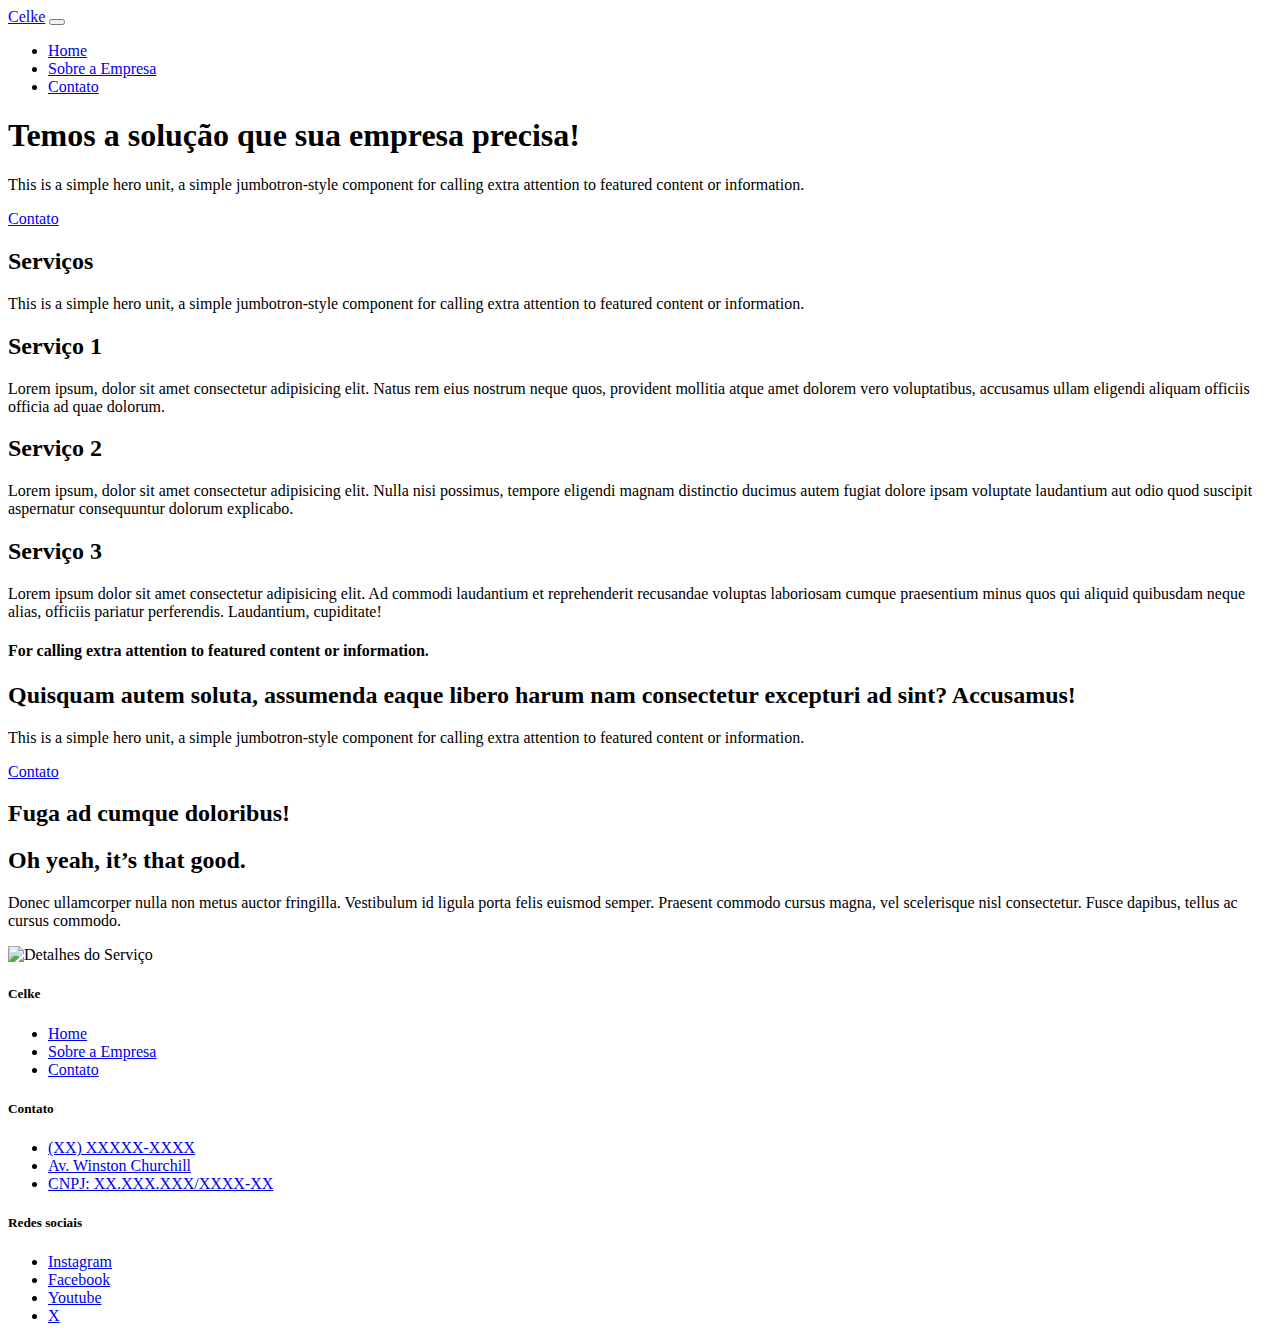
==== index.html @ 658ffb29 "att 1" ====
<!DOCTYPE html>
<html lang="pt-br">
<head>
    <meta charset="UTF-8">
    <link rel="icon" href="imagem/favicon.ico">
    <meta name="viewport" content="width=device-width, initial-scale=1.0">

    <link rel="stylesheet" href="https://cdn.jsdelivr.net/npm/bootstrap@4.5.3/dist/css/bootstrap.min.css" integrity="sha384-TX8t27EcRE3e/ihU7zmQxVncDAy5uIKz4rEkgIXeMed4M0jlfIDPvg6uqKI2xXr2" crossorigin="anonymous">
    <link rel="stylesheet" href="https://use.fontawesome.com/releases/v5.7.0/css/all.css" integrity="sha384-lZN37f5QGtY3VHgisS14W3ExzMWZxybE1SJSEsQp9S+oqd12jhcu+A56Ebc1zFSJ" crossorigin="anonymous">
    <link rel="stylesheet" href="css/personalizado.css">

    <title>Home</title>
</head>
<body>
    <nav class="navbar navbar-expand-lg navbar-dark fixed-top bg-primary">
        <div class="container">
          <a class="navbar-brand" href="index.html">Celke</a>
          <button class="navbar-toggler" type="button" data-toggle="collapse" data-target="#navbarsExample07" aria-controls="navbarsExample07" aria-expanded="false" aria-label="Toggle navigation">
            <span class="navbar-toggler-icon"></span>
          </button>
      
          <div class="collapse navbar-collapse" id="navbarsExample07">
            <ul class="navbar-nav mr-auto">
              <li class="nav-item">
                <a class="nav-link" href="index.html">Home</a>
              </li>

              <li class="nav-item">
                <a class="nav-link" href="sobre-empresa.html">Sobre a Empresa</a>
              </li>

              <li class="nav-item">
                <a class="nav-link" href="contato.html">Contato</a>
              </li>
            </ul>
          </div>
        </div>
    </nav>


    <div class="jumbotron desc-top">
        <div class="container text-center"> 
            <h1 class="display-4">Temos a solução que sua empresa precisa!</h1>
            <p class="lead">This is a simple hero unit, a simple jumbotron-style component for calling extra attention to featured content or information.</p>
            <a class="btn btn-primary btn-lg" href="contato.html" role="button">Contato</a>
        </div>
    </div>


    <div class="jumbotron servicos">
        <div class="container text-center"> 
            <h2 class="display-4">Serviços</h2>
            <p class="lead pb-4">This is a simple hero unit, a simple jumbotron-style component for calling extra attention to featured content or information.</p>

            <div class="row">
                <div class="col-lg-4">
                    <div class="rounded-circle circulo centralizar border border-info shadow">
                        <i class="fas fa-ship"></i>
                    </div>
                    <h2 class="mt-4 mb-4">Serviço 1</h2>
                    <p>Lorem ipsum, dolor sit amet consectetur adipisicing elit. Natus rem eius nostrum neque quos, provident mollitia atque amet dolorem vero voluptatibus, accusamus ullam eligendi aliquam officiis officia ad quae dolorum.</p>
                </div>

                <div class="col-lg-4">
                    <div class="rounded-circle circulo centralizar border border-info shadow">
                        <i class="fas fa-truck"></i>
                    </div>
                    <h2 class="mt-4 mb-4">Serviço 2</h2>
                    <p>Lorem ipsum, dolor sit amet consectetur adipisicing elit. Nulla nisi possimus, tempore eligendi magnam distinctio ducimus autem fugiat dolore ipsam voluptate laudantium aut odio quod suscipit aspernatur consequuntur dolorum explicabo.</p>
                </div>

                <div class="col-lg-4">
                    <div class="rounded-circle circulo centralizar border border-info shadow">
                        <i class="fas fa-dolly"></i>
                    </div>
                    <h2 class="mt-4 mb-4">Serviço 3</h2>
                    <p>Lorem ipsum dolor sit amet consectetur adipisicing elit. Ad commodi laudantium et reprehenderit recusandae voluptas laboriosam cumque praesentium minus quos qui aliquid quibusdam neque alias, officiis pariatur perferendis. Laudantium, cupiditate!</p>
                </div>

            </div>
        </div>
    </div>


    <div class="jumbotron action">
        <div class="container text-center"> 
            <h4 class="lead mb-4">For calling extra attention to featured content or information.</h4>
            <h2 class="display-4 mb-4">Quisquam autem soluta, assumenda eaque libero harum nam consectetur excepturi ad sint? Accusamus!</h2>
            <p class="lead mb-4">This is a simple hero unit, a simple jumbotron-style component for calling extra attention to featured content or information.</p>
            <a class="btn btn-primary btn-lg" href="contato.html" role="button">Contato</a>
        </div>
    </div>

    <div class="jumbotron desc-details">
        <div class="container"> 
            <h2 class="display-4 text-center titulo">Fuga ad cumque doloribus!</h2>

            <div class="row featurette">
                <div class="col-md-7 order-md-2">
                  <h2 class="featurette-heading">Oh yeah, it’s that good.</h2>
                  <p class="lead">Donec ullamcorper nulla non metus auctor fringilla. Vestibulum id ligula porta felis euismod semper. Praesent commodo cursus magna, vel scelerisque nisl consectetur. Fusce dapibus, tellus ac cursus commodo.</p>
                </div>

                <div class="col-md-5 order-md-1">
                  <img class="bd-placeholder-img bd-placeholder-img-lg featurette-image img-fluid mx-auto" src="imagem/detalhes_servico.jpg" width="500" height="500" alt="Detalhes do Serviço">
                </div>
              </div>
        </div>
    </div>


    <div class="jumbotron footer-per">
        <div class="container">
            <div class="row">
                <div class="col-12 col-sm-12 col-md-4">
                    <h5>Celke</h5>
                    <ul class="list-unstyled">
                        <li>
                            <a href="index.html" class="link-footer">Home</a>
                        </li>
                        <li>
                            <a href="sobre-empresa.html" class="link-footer">Sobre a Empresa</a>
                        </li>
                        <li>
                            <a href="contato.html" class="link-footer">Contato</a>
                        </li>
                    </ul>
                </div>
                <div class="col-12 col-sm-12 col-md-4">
                    <h5>Contato</h5>
                    <ul class="list-unstyled">
                        <li>
                            <a href="tel: XXXXXXXXXXX" class="link-footer">(XX) XXXXX-XXXX</a>
                        </li>
                        <li>
                            <a href="contato.html" class="link-footer">Av. Winston Churchill</a>
                        </li>
                        <li>
                            <a href="contato.html" class="link-footer">CNPJ: XX.XXX.XXX/XXXX-XX</a>
                        </li>
                    </ul>
                </div>
                <div class="col-12 col-sm-12 col-md-4">
                    <h5>Redes sociais</h5>
                    <ul class="list-unstyled">
                        <li>
                            <a href="https://www.instagram.com/celkecursos" target="_blank"   class="link-footer">Instagram</a>  <!-- Target=_blank abre o diretório em uma outra guia do navegador-->
                        </li>
                        <li>
                            <a href="https://www.facebook.com/celkecursos/" target="_blank" class="link-footer">Facebook</a>
                        </li>
                        <li>
                            <a href="https://www.youtube.com/channel/UC5ClMRHFl8o_MAa04w7zyYug" target="_blank" class="link-footer">Youtube</a>
                        </li>
                        <li>
                            <a href="https://x.com/celkecursos" target="_blank" class="link-footer">X</a>
                        </li>
                    </ul>
                </div>
            </div>
        </div>
    </div>


     <script src="https://ajax.googleapis.com/ajax/libs/jquery/3.5.1/jquery.min.js"></script>

     <script src="https://cdn.jsdelivr.net/npm/popper.js@1.16.1/dist/umd/popper.min.js" integrity="sha384-9/reFTGAW83EW2RDu2S0VKaIzap3H66lZH81PoYlFhbGU+6BZp6G7niu735Sk7lN" crossorigin="anonymous"></script>
     <script src="https://cdn.jsdelivr.net/npm/bootstrap@4.5.3/dist/js/bootstrap.min.js" integrity="sha384-w1Q4orYjBQndcko6MimVbzY0tgp4pWB4lZ7lr30WKz0vr/aWKhXdBNmNb5D92v7s" crossorigin="anonymous"></script>
</body>
</html>
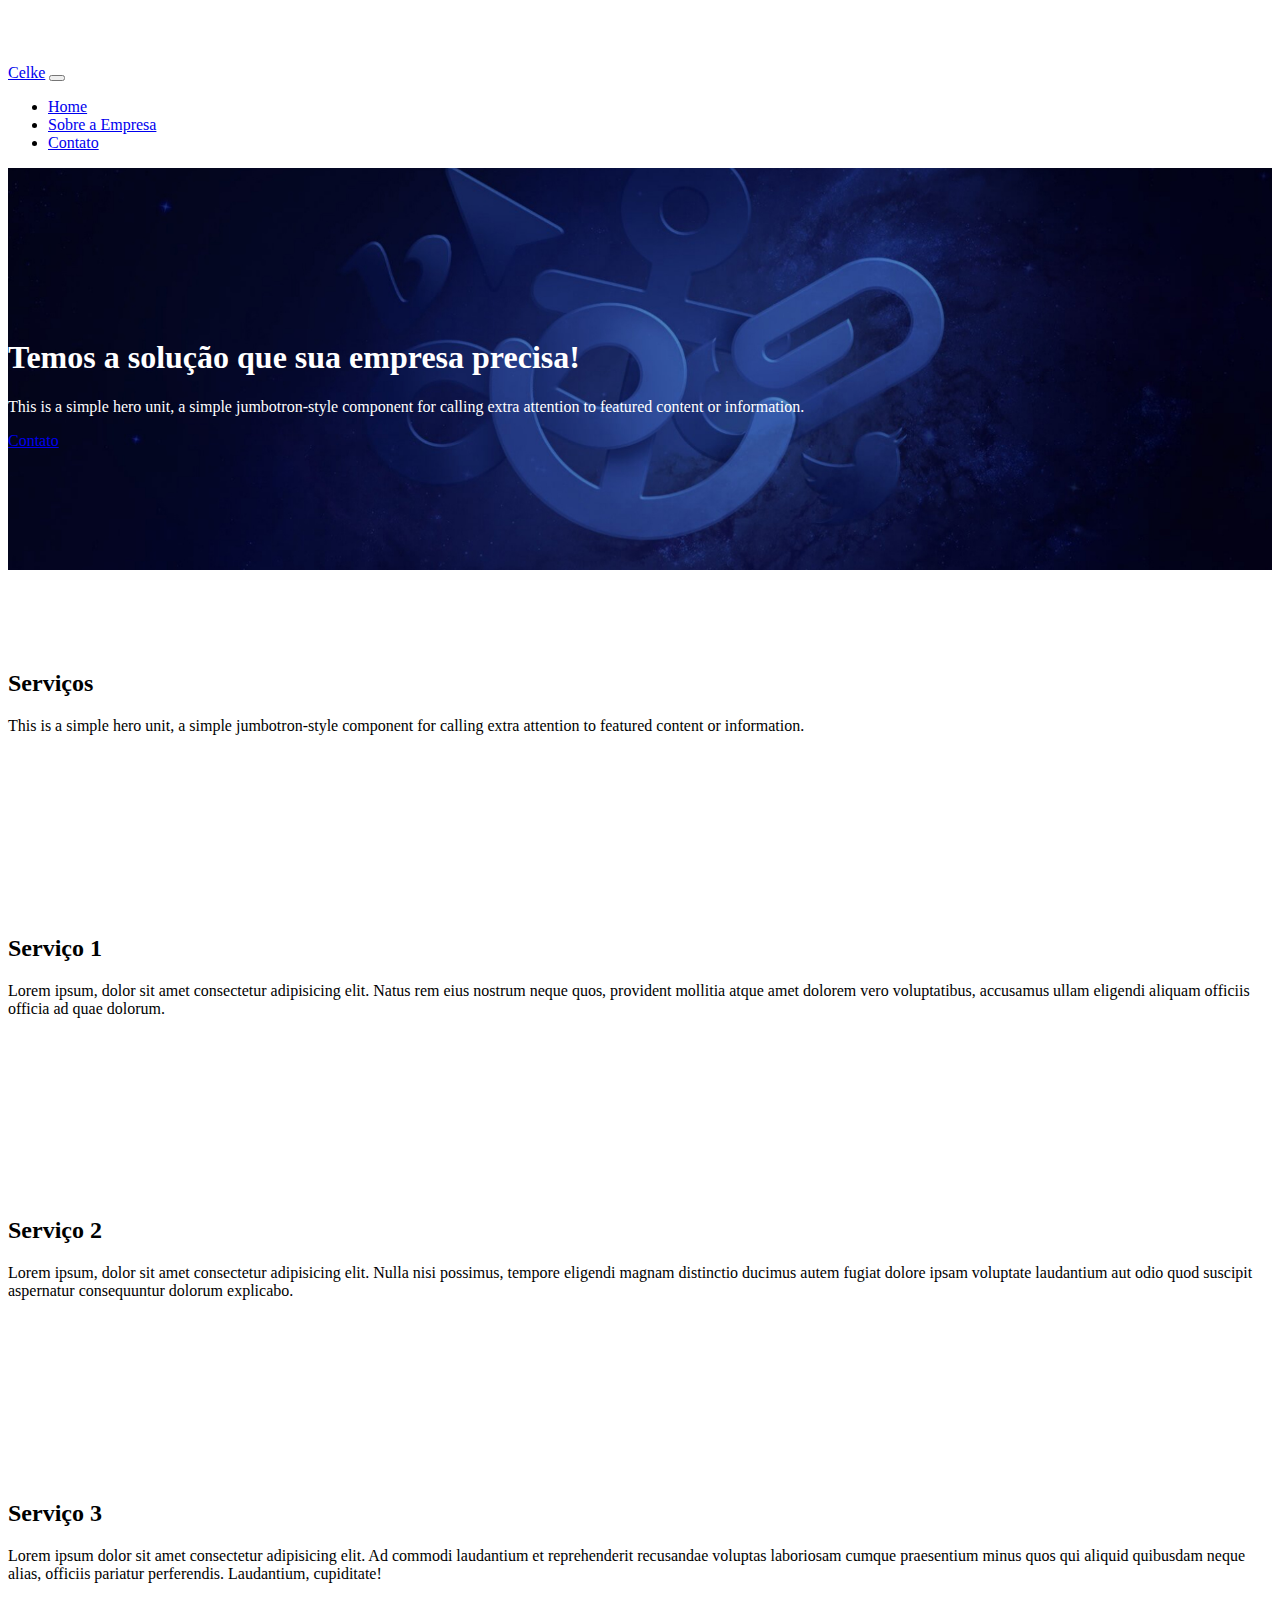
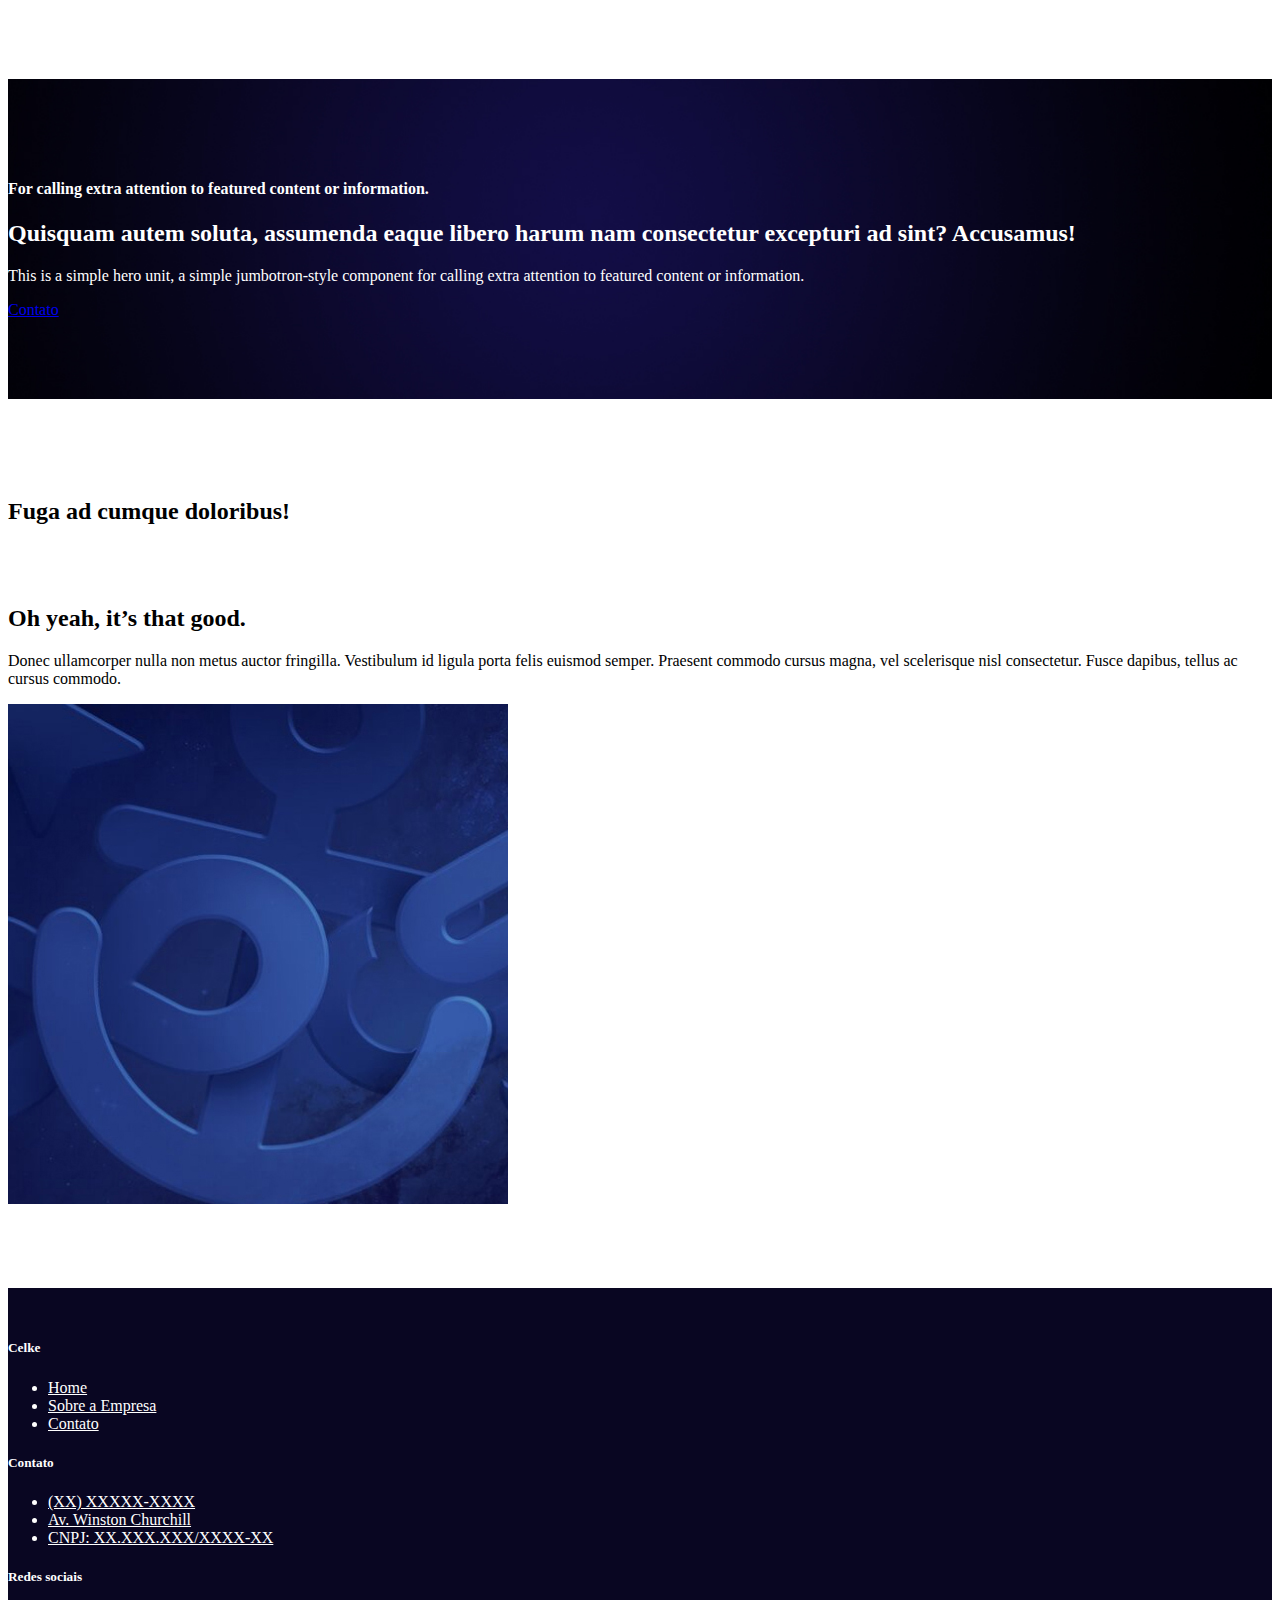
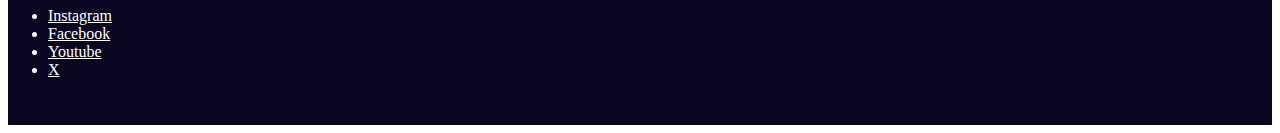
==== commit ef547885: "att 2" ====
--- a/index.html
+++ b/index.html
@@ -7,7 +7,7 @@
 
     <link rel="stylesheet" href="https://cdn.jsdelivr.net/npm/bootstrap@4.5.3/dist/css/bootstrap.min.css" integrity="sha384-TX8t27EcRE3e/ihU7zmQxVncDAy5uIKz4rEkgIXeMed4M0jlfIDPvg6uqKI2xXr2" crossorigin="anonymous">
     <link rel="stylesheet" href="https://use.fontawesome.com/releases/v5.7.0/css/all.css" integrity="sha384-lZN37f5QGtY3VHgisS14W3ExzMWZxybE1SJSEsQp9S+oqd12jhcu+A56Ebc1zFSJ" crossorigin="anonymous">
-    <link rel="stylesheet" href="css/personalizado.css">
+    <link rel="stylesheet" href="Projeto Download/css/personalizado.css">
 
     <title>Home</title>
 </head>
@@ -102,7 +102,7 @@
                 </div>
 
                 <div class="col-md-5 order-md-1">
-                  <img class="bd-placeholder-img bd-placeholder-img-lg featurette-image img-fluid mx-auto" src="imagem/detalhes_servico.jpg" width="500" height="500" alt="Detalhes do Serviço">
+                  <img class="bd-placeholder-img bd-placeholder-img-lg featurette-image img-fluid mx-auto" src="Projeto Download/imagem/detalhes_servico.jpg" width="500" height="500" alt="Detalhes do Serviço">
                 </div>
               </div>
         </div>
--- a/Projeto Download/css/personalizado.css
+++ b/Projeto Download/css/personalizado.css
@@ -0,0 +1,148 @@
+/* Definir altura mínima para o menu fixo */
+body {
+    min-height: 75rem;
+    padding-top: 3.5rem;
+}
+
+/* Retirar borda Arredondada */
+/* Cover: Ajusta a Imagem alargando-a o máximo possível sem perder a sua proporção (A imagem não fica esticada) */
+/* Margin é a divisão entre as divs */
+/* Padding é o espaço entre o texto e o topo da div */
+.desc-top
+{
+    background-image: url('../imagem/topo.jpg');
+    background-repeat: no-repeat;
+    background-position: center;
+    background-size: cover;
+    padding-top: 150px;
+    padding-bottom: 120px;
+    color: white;
+    border-radius: 0;
+    margin-bottom: 0rem !important;
+}
+
+/* Seletor para personalizar a área de serviços da página home */
+.servicos
+{
+    background-color: white;
+    padding-top: 80px;
+    padding-bottom: 80px;
+    border-radius: 0;
+    margin-bottom: 0rem !important;
+}
+
+.circulo
+{
+    width: 140px;
+    height: 140px;
+    font-size: 52px;
+    padding-top: 24px;
+}
+
+.circulo:hover
+{
+    background-color: #0095EB;
+    color: white;
+}
+
+.centralizar
+{
+    margin: 0 auto !important;
+    float: none !important;
+}
+/* Seletor para personalizar a área de ação da página home */
+.action
+{
+    background-image: url('../imagem/chamada_acao.jpg');
+    background-repeat: no-repeat;
+    background-position: center;
+    background-size: cover;
+    color: white;
+    padding-top: 80px;
+    padding-bottom: 80px;
+    margin-bottom: 0rem !important; 
+    border-radius: 0rem;
+
+}
+/* Seletor para personalizar a área de detalhes do serviço na página home */
+.desc-details
+{
+    padding-top: 80px;
+    padding-bottom: 80px;
+    background-color: white;
+    margin-bottom: 0rem !important;
+    border-radius: 0rem;
+}
+.titulo
+{
+    padding-bottom: 60px;
+}
+/* Seletor para personalizar o rodapé da página */
+.footer-per
+{
+    padding-top: 30px;
+    padding-bottom: 30px;
+    background-color: #090622;
+    margin-bottom: 0rem !important;
+    border-radius: 0rem;
+    color: white;
+
+}
+
+.footer-per ul li a.link-footer
+{
+    color: white !important;
+    
+}
+.footer-per ul li a.link-footer:hover
+{
+    color: #ADAEAF !important;
+    text-decoration: none;
+}
+
+/* Seletor para personalizar o título da página sobre-empresa*/
+.head-sobre
+{
+    background-color: white;
+    padding-top: 60px;
+    padding-bottom: 0px;
+    margin-bottom: 0rem !important;
+    border-radius: 0rem;
+}
+
+/* Seletor para personalizar o conteúdo da página sobre-empresa */
+.sobre
+{
+    background-color: white;
+    padding-top: 60px;
+    padding-bottom: 80px;
+    margin-bottom: 0rem !important;
+    border-radius: 0rem;
+}
+
+.featurette-divider
+{
+    margin: 5rem 0;
+}
+
+/* Seletor para personalizar o título da página contato*/
+.head-contato
+{
+    background-color: white;
+    padding-top: 60px;
+    padding-bottom: 0px;
+    margin-bottom: 0rem !important;
+    border-radius: 0rem;
+}
+
+/* Seletor para personalizar o conteúdo da página contato */
+.contato
+{
+    background-color: white;
+    padding-top: 60px;
+    padding-bottom: 60px;
+    margin-bottom: 0rem !important;
+    border-radius: 0rem;
+}
+
+
